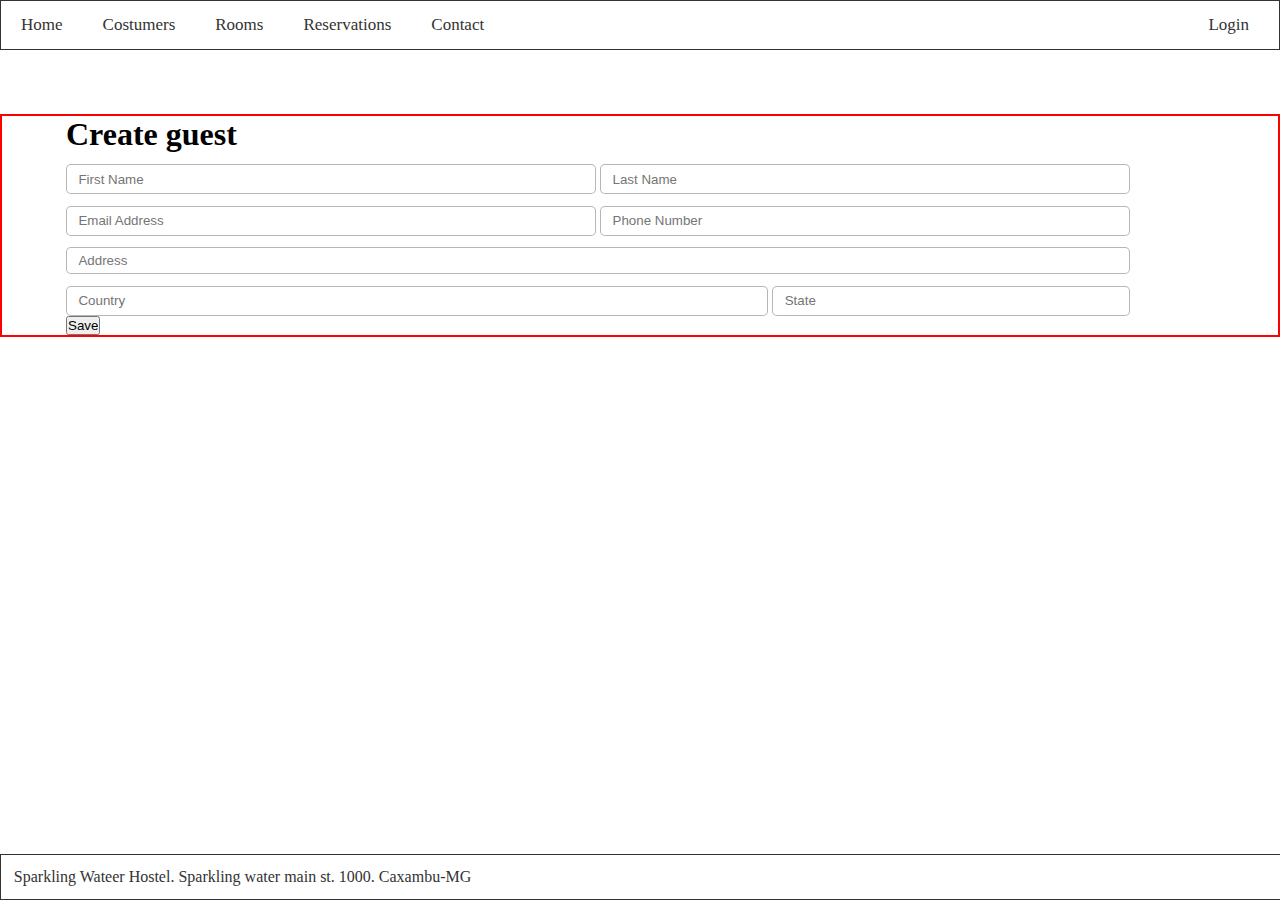
==== add.html @ 788d6eed "initial commit" ====
<!DOCTYPE html>
<html lang="en">

<head>
    <meta charset="UTF-8">
    <meta http-equiv="X-UA-Compatible" content="IE=edge">
    <meta name="viewport" content="width=device-width, initial-scale=1.0">
    <title>Hostel</title>
    <link rel="stylesheet" href="./stylesAdd.css">
</head>

<body>
    <div class="topnav">
        <a class="active" href="#home">Home</a>
        <a href="#costumers">Costumers</a>
        <a href="#rooms">Rooms</a>
        <a href="#reservations">Reservations</a>
        <a href="#contact">Contact</a>
        <a style="float: right; margin-right: 10px;" href="#login">Login</a>
    </div>

    <div class="createBox">
        <h1 class="titulo">
            Create guest
        </h1>

        <form method="post">
            <p class="formData">
                <input class="formBox" type="text" id="firstName" placeholder="First Name" required>
                <input class="formBox" type="text" id="lastName" placeholder="Last Name" required>
            </p>
            <p class="formData">
                <input class="formBox" type="text" id="email" placeholder="Email Address">
                <input class="formBox" type="number" id="phoneNumber" placeholder="Phone Number">

            </p>
            <p class="formData">
                <input class="formBoxExtend" type="text" id="address" placeholder="Address">

            </p>
            <p class="formData">
                <input class="formBox" type="text" id="country" placeholder="Country">
                <input class="formBox" type="text" id="state" placeholder="State">

            </p>
            <input type="submit" id="botao" value="Save">
        </form>
    </div>
    <div class="footer">
        <p>Sparkling Wateer Hostel. Sparkling water main st. 1000. Caxambu-MG</p>
    </div>
</body>

</html>
---- stylesAdd.css ----
* {
    margin: 0px;
    padding: 0px;
}

.topnav {
    border: 1px solid #333;
    overflow: hidden;
}


/* Style the links inside the navigation bar */

.topnav a {
    float: left;
    color: #333;
    text-align: center;
    padding: 14px 20px;
    text-decoration: none;
    font-size: 17px;
}


/* Change the color of links on hover */

.topnav a:hover {
    background-color: #ddd;
    color: black;
}

.createBox {
    margin-top: 5%;
    display: flex;
    flex-direction: column;
    border: 2px solid red;
    padding: 0px 5%;
}

.formBox {
    width: 45%;
    border-radius: 5px 5px 5px 5px;
    border: 1px solid rgba(51, 51, 51, 0.356);
    height: 28px;
    padding-left: 1%;
    margin-top: 1%;
}

.formBoxExtend {
    width: 91.5%;
    border-radius: 5px 5px 5px 5px;
    border: 1px solid rgba(51, 51, 51, 0.356);
    height: 25px;
    padding-left: 1%;
    margin-top: 1%;
}

#country {
    width: 60%;
}

#state {
    width: 30%;
}

.footer {
    position: fixed;
    left: 0;
    bottom: 0;
    width: 100%;
    background-color: white;
    color: #333;
    border: 1px solid #333;
    padding: 1%
}
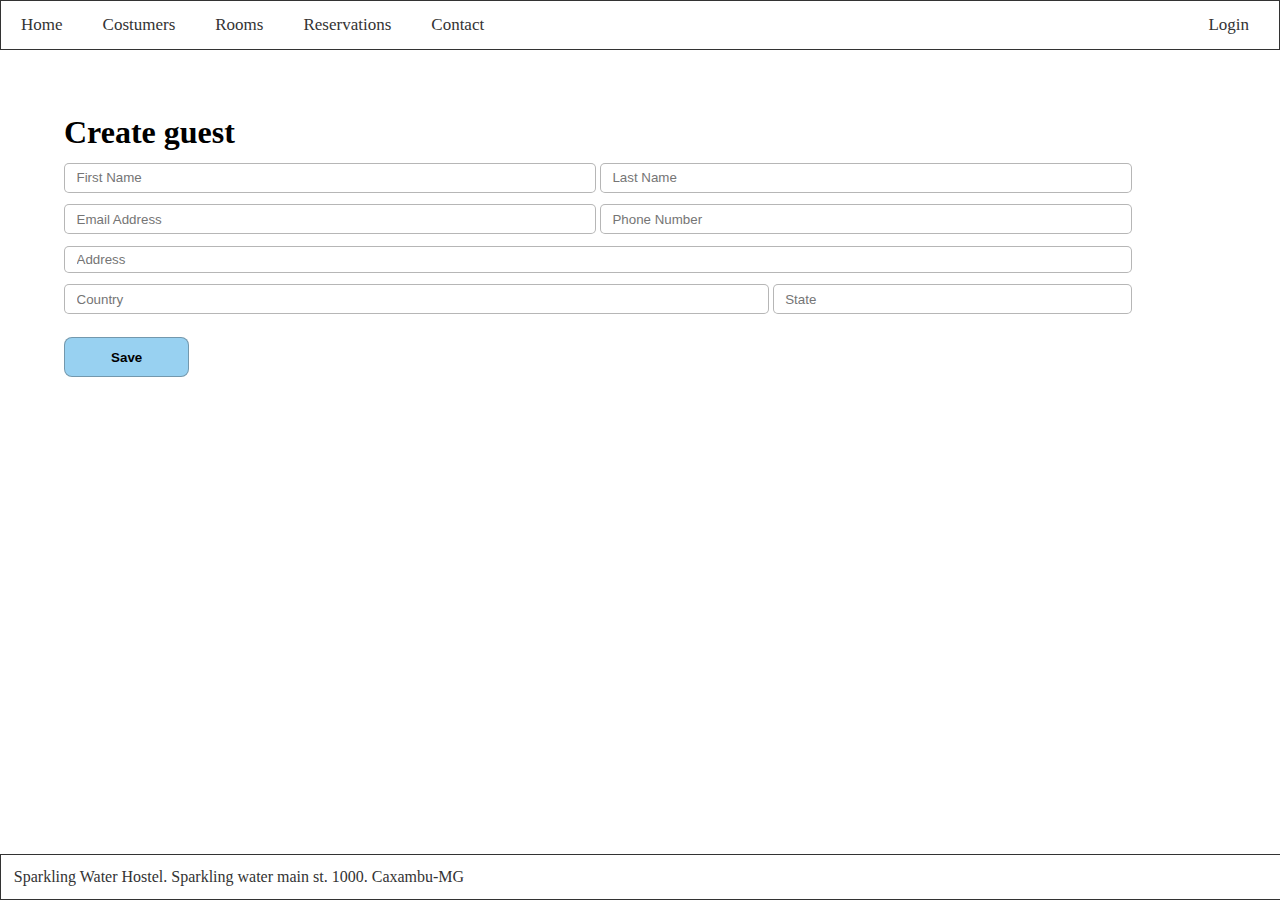
==== commit 1ea5aaa5: "correção gramatical" ====
--- a/add.html
+++ b/add.html
@@ -47,7 +47,7 @@
         </form>
     </div>
     <div class="footer">
-        <p>Sparkling Wateer Hostel. Sparkling water main st. 1000. Caxambu-MG</p>
+        <p>Sparkling Water Hostel. Sparkling water main st. 1000. Caxambu-MG</p>
     </div>
 </body>
 
--- a/stylesAdd.css
+++ b/stylesAdd.css
@@ -32,7 +32,6 @@
     margin-top: 5%;
     display: flex;
     flex-direction: column;
-    border: 2px solid red;
     padding: 0px 5%;
 }
 
@@ -71,4 +70,13 @@
     color: #333;
     border: 1px solid #333;
     padding: 1%
+}
+
+#botao {
+    background-color: #98D1F1;
+    border: 1px solid rgba(51, 51, 51, 0.356);
+    padding: 1% 4%;
+    margin-top: 2%;
+    border-radius: 8px 8px 8px 8px;
+    font-weight: bolder;
 }